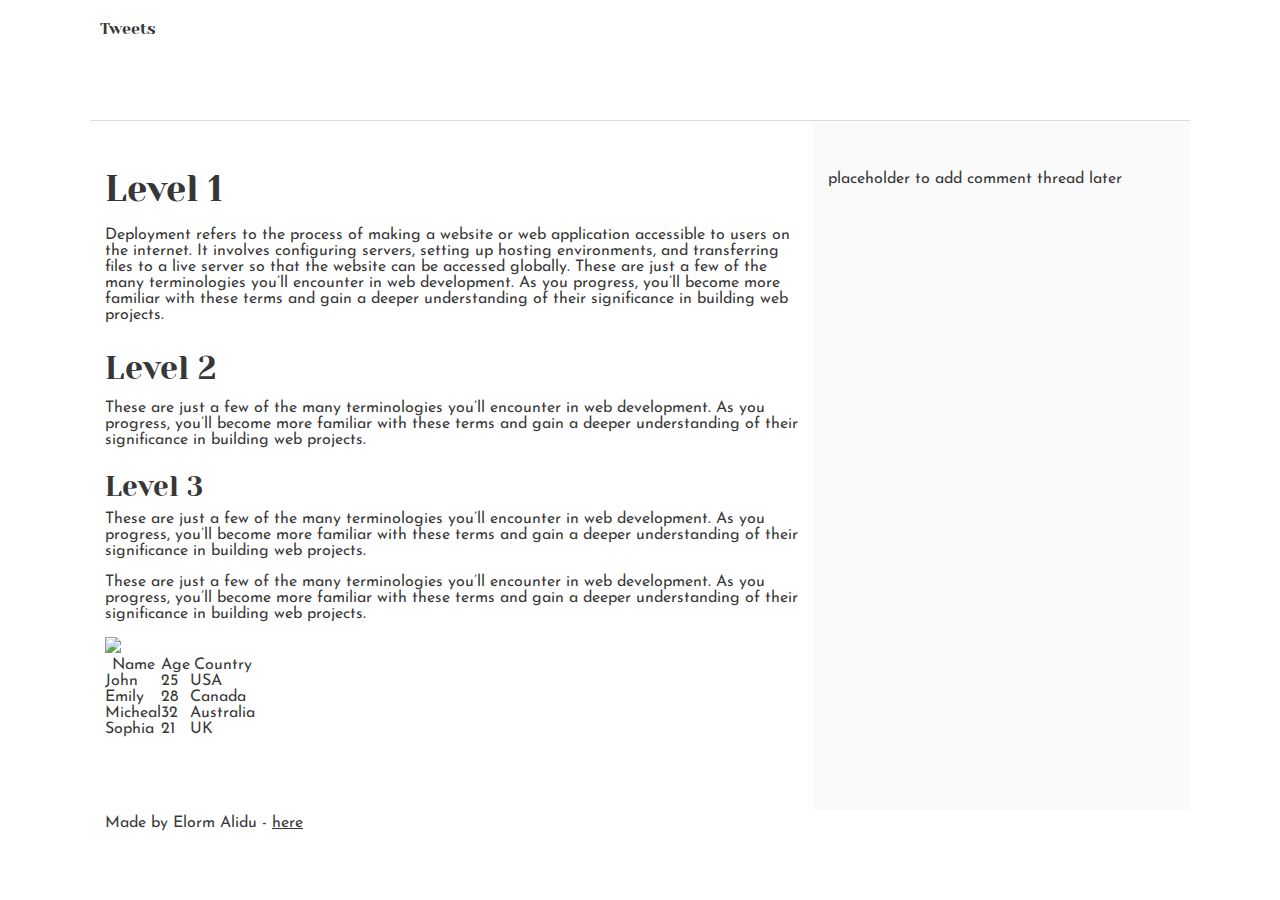
====  css_basic/index.html @ 9e5093bf "some css files added" ====
<!DOCTYPE html>
<html lang="en">

<head>
    <meta charset="UTF-8">
    <meta name="viewport" content="width=device-width, initial-scale=1.0">
    <title>Document</title>
    <link href="base.css" rel="stylesheet">
    <link href="styles.css" rel="stylesheet">
</head>

<body>
    <header>
        <ul>
            <li> <a href="tweets.html">Tweets</a> </li>
            <li></li>
            <li></li>
        </ul>
    </header>
    <main>
        <article class="art">
            <h1>Level 1</h1>
            <p class="index">
                Deployment refers to the process of making a website or web application accessible to users on the
                internet.
                It
                involves configuring servers, setting up hosting environments, and transferring files to a live server
                so
                that
                the website can be accessed globally.
                These are just a few of the many terminologies you’ll encounter in web development. As you progress,
                you’ll
                become more familiar with these terms and gain a deeper understanding of their significance in building
                web
                projects.
            </p>

            <h2>Level 2</h2>
            <p class="Level2">
                These are just a few of the many terminologies you’ll encounter in web development. As you progress,
                you’ll
                become more familiar with these terms and gain a deeper understanding of their significance in building
                web
                projects.
            </p>
            <h3>Level 3</h3>
            <p>
                These are just a few of the many terminologies you’ll encounter in web development. As you progress,
                you’ll
                become more familiar with these terms and gain a deeper understanding of their significance in building
                web
                projects.
            </p>

            <p>
                These are just a few of the many terminologies you’ll encounter in web development. As you progress,
                you’ll
                become more familiar with these terms and gain a deeper understanding of their significance in building
                web
                projects.
            </p>

            <a href="https://i.ibb.co/gTDZZT8/ALX-Logo-07.png">
                <img class="image" src="https://i.ibb.co/gTDZZT8/ALX-Logo-07.png">
            </a>

            <table>
                <thead>
                    <tr>
                        <th>Name</th>
                        <th>Age</th>
                        <th> Country</th>
                    </tr>
                </thead>
                <tbody>
                    <tr>
                        <td>John</td>
                        <td>25</td>
                        <td>USA</td>
                    </tr>
                    <tr>

                        <td>Emily</td>
                        <td>28</td>
                        <td>Canada</td>
                    </tr>

                    <tr>
                        <td>Micheal</td>
                        <td>32</td>
                        <td>Australia</td>
                    </tr>

                    <tr>
                        <td>Sophia</td>
                        <td>21</td>
                        <td>UK</td>
                    </tr>
                </tbody>

            </table>
            <BR>
        </article>
        <aside>
            placeholder to add comment thread later
        </aside>

    </main>
    <footer>
        <p class="foot">
            Made by Elorm Alidu - <a href="https://x.com/home" target="_blank">here</a>
        </p>
    </footer>


</body>

</html>
----  css_basic/base.css ----
/* Importing webfonts */
/* (If you're learning CSS, you should disregard that) */

@import url(https://fonts.googleapis.com/css?family=Yeseva+One);
@import url(https://fonts.googleapis.com/css?family=Josefin+Sans:400,700,700italic,400italic);


/* CSS reset rules */

html,
body {
    height: 100%;
    min-height: 100%;
}

html,
body,
div,
span,
applet,
object,
iframe,
h1,
h2,
h3,
h4,
h5,
h6,
p,
blockquote,
pre,
a,
abbr,
acronym,
address,
big,
cite,
code,
del,
dfn,
img,
ins,
kbd,
q,
s,
samp,
small,
strike,
sub,
sup,
tt,
var,
b,
u,
i,
center,
dl,
dt,
dd,
fieldset,
form,
label,
legend,
table,
caption,
tbody,
tfoot,
thead,
tr,
th,
td,
article,
aside,
canvas,
details,
embed,
figure,
figcaption,
footer,
header,
hgroup,
menu,
nav,
output,
ruby,
section,
summary,
time,
mark,
audio,
video {
    margin: 0;
    padding: 0;
    border: 0;
    font-size: 100%;
    font: inherit;
    vertical-align: baseline;
}

/* HTML5 display-role reset for older browsers */
article,
aside,
details,
figcaption,
figure,
footer,
header,
hgroup,
menu,
nav,
section {
    display: block;
}

body {
    line-height: 1;
}

blockquote,
q {
    quotes: none;
}

blockquote:before,
blockquote:after,
q:before,
q:after {
    content: '';
    content: none;
}

table {
    border-collapse: collapse;
    border-spacing: 0;
}


/* Fonts and colors */

body {
    font-family: 'Josefin Sans', serif;
    color: rgba(0, 0, 0, 0.8);
}

h1,
h2,
h3,
h4,
h5,
h6,
header {
    font-family: 'Yeseva One', sans-serif;
}

article {}

header {
    border-bottom: 1px solid rgb(221, 221, 221);
    transition: border-bottom-color 1s ease;
}

header a {
    color: rgba(0, 0, 0, 0.8);
}

aside {
    background: #FAFAFA;
}

aside p {
    border: 1px solid #bbb;
    background: #ddd;
    color: black;
}

footer a {
    color: rgba(0, 0, 0, 0.8);
}

a {
    color: #F80002;
}


/* Positioning and margins */

@media (min-width: 1100px) {
    body {
        width: 1100px;
        margin: 0 auto;
    }
}

article {
    padding: 50px 15px;
}

article>*:first-child {
    margin-top: 0;
}

aside {
    padding: 50px 15px;
}

header .right {
    float: right;
    margin: 0 10px 15px;
}


/* Header */
header {
    padding: 20px 0;
    height: 80px;
}

header ul {
    list-style: none;
    margin: 0;
    padding: 0;
}

header li {
    display: inline;
    vertical-align: middle;
}

header li:first-child {
    margin: 0;
}

header li a {
    margin: 0 10px;
}

header li.logo {
    font-size: 36px;
}

header a {
    text-decoration: none;
}


/* Aside */

aside p {
    border-radius: 10px;
    padding: 20px 20px;
}


/* Footer */

footer {
    padding: 5px 15px;
    height: 80px;
}


/* Text styles and margins */

p {
    margin-bottom: 15px;
}

h1 {
    font-size: 36px;
    margin: 40px 0 20px;
}

h2 {
    font-size: 32px;
    margin: 30px 0 15px;
}

h3 {
    font-size: 28px;
    margin: 25px 0 10px;
}

h4 {
    font-size: 20px;
    font-weight: bold;
    margin: 20px 0 10px;
}

h5 {
    font-size: 18px;
    font-weight: bold;
    margin: 15px 0 10px;
}

h6 {
    font-weight: bold;
    margin: 5px 0;
}

@media (max-width: 800px) {
    body.works_on_smartphone {
        display: block;
    }

    body.works_on_smartphone main {
        display: block;
    }

    header .right {
        float: none;
    }
}
----  css_basic/styles.css ----
body {
    display: flex;
    flex-direction: column;
    min-height: 100vh;
}

main {
    display: flex;
    flex-direction: row;
    flex: auto;
    /* Automatically adjusts height and width */
    width: 100%;
    /* Takes the full width of the page */
}

article {
    flex: 2;
    /* Takes 2/3 of the space */
    overflow-y: auto;
    /* Allows vertical scrolling */
}

aside {
    flex: 1;
    /* Takes 1/3 of the space */
    overflow-y: auto;
    /* Allows vertical scrolling */
}
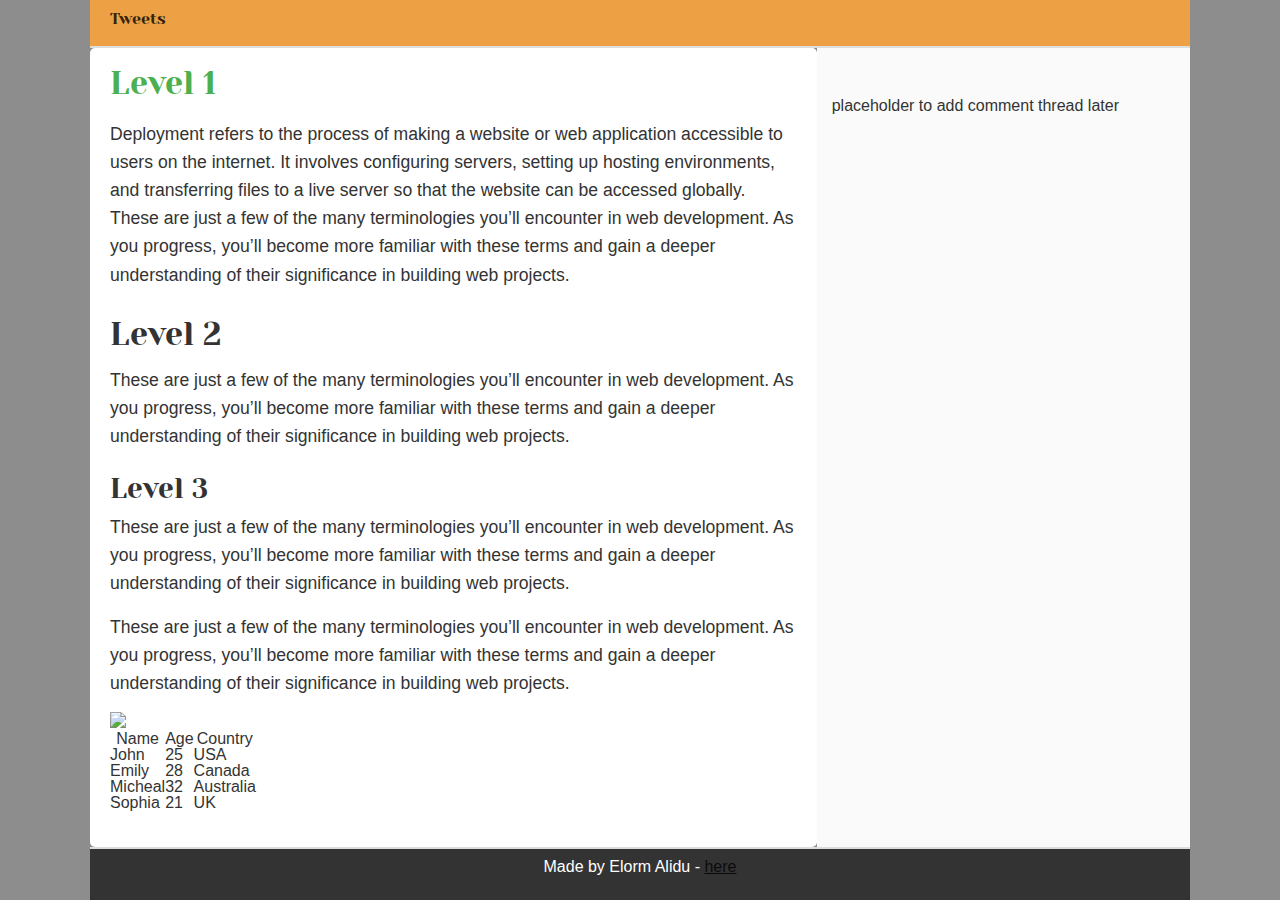
==== commit 72571830: "some css new  files added" ====
--- a/ css_basic/index.html
+++ b/ css_basic/index.html
@@ -9,7 +9,7 @@
     <link href="styles.css" rel="stylesheet">
 </head>
 
-<body>
+<body class="works_on_smartphone">
     <header>
         <ul>
             <li> <a href="tweets.html">Tweets</a> </li>
--- a/ css_basic/styles.css
+++ b/ css_basic/styles.css
@@ -2,7 +2,50 @@
     display: flex;
     flex-direction: column;
     min-height: 100vh;
+    background-color: rgb(141, 141, 141);
 }
+
+/* h1,
+h2,
+h3 {
+    color: white;
+}
+header{
+    font-size: 40px;
+} */
+/* Testing background colors and borders */
+body {
+    background-color: rgb(141, 141, 141);
+    color: #333;
+    font-family: Arial, sans-serif;
+}
+
+header {
+    background-color: #eda144;
+    /* Green background for the header */
+    padding: 10px;
+    border-bottom: 2px solid #ddd;
+    /* Adds a border at the bottom */
+}
+
+footer {
+    background-color: #333;
+    /* Dark footer */
+    color: white;
+    padding: 10px;
+    text-align: center;
+    border-top: 2px solid #ddd;
+    /* Adds a border at the top */
+}
+
+article {
+    background-color: #fff;
+    /* White background for main content */
+    padding: 20px;
+    border-radius: 5px;
+    /* Rounded corners for article */
+}
+
 
 main {
     display: flex;
@@ -25,4 +68,16 @@
     /* Takes 1/3 of the space */
     overflow-y: auto;
     /* Allows vertical scrolling */
+}
+
+/* Testing text styles within article */
+article h1 {
+    font-size: 2em;
+    color: #4CAF50;
+    /* Match header color */
+}
+
+article p {
+    line-height: 1.6;
+    font-size: 1.1em;
 }